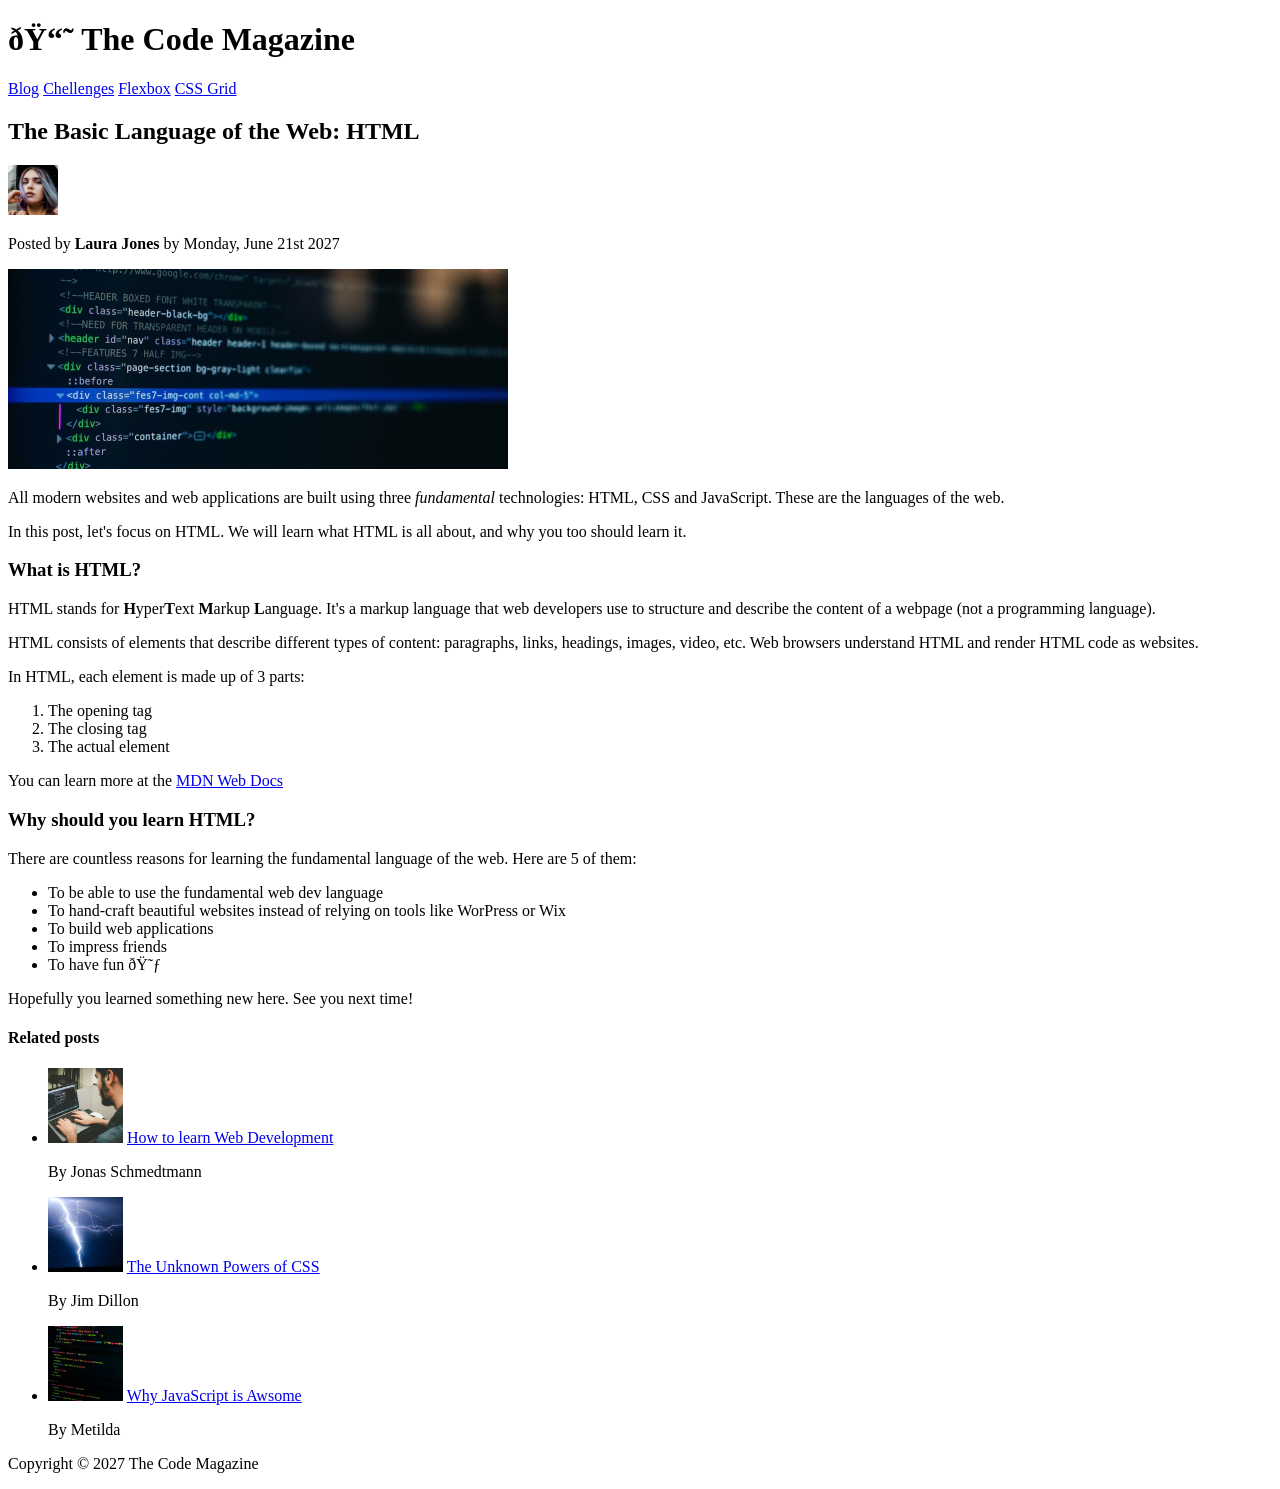
==== index.html @ ac1919c1 "Correction again" ====
<!-- Shortcut: Type ! and tab to get the boilerplate code -->
<!doctype html>
<html lang="en">
  <head>
    <meta charset="UTF= 8" />
    <!-- Title of the page -->
    <title>The Basic Language of the Web: HTML</title>
    <link href="assets/css/style.css" rel="stylesheet" />
  </head>
  <!-- body is the part which we can see on the browser -->
  <body>
    <header class="main-header">
      <h1>📘 The Code Magazine</h1>
      <nav>
        <a href="Blog.html">Blog</a>
        <a href="# ">Chellenges</a>
        <a href="# ">Flexbox</a>
        <a href="# ">CSS Grid</a>
      </nav>
    </header>

    <article>
      <header>
        <h2>The Basic Language of the Web: HTML</h2>
        <img
          src="./assets/images/laura-jones.jpg"
          alt=" author image"
          height="50px"
          width="50px"
        />

        <p id="author">
          Posted by <strong>Laura Jones</strong> by Monday, June 21st 2027
        </p>

        <img
          src="./assets/images/post-img.jpg"
          alt="HTML code on a screen"
          height="200px"
          width="500px"
        />
      </header>

      <p>
        All modern websites and web applications are built using three
        <em>fundamental</em>
        technologies: HTML, CSS and JavaScript. These are the languages of the
        web.
      </p>
      <p>
        In this post, let's focus on HTML. We will learn what HTML is all about,
        and why you too should learn it.
      </p>

      <h3>What is HTML?</h3>
      <p>
        HTML stands for <strong>H</strong>yper<strong>T</strong>ext
        <strong>M</strong>arkup <strong>L</strong>anguage. It's a markup
        language that web developers use to structure and describe the content
        of a webpage (not a programming language).
      </p>
      <p>
        HTML consists of elements that describe different types of content:
        paragraphs, links, headings, images, video, etc. Web browsers understand
        HTML and render HTML code as websites.
      </p>
      <p>In HTML, each element is made up of 3 parts:</p>
      <ol>
        <li>The opening tag</li>
        <li>The closing tag</li>
        <li>The actual element</li>
      </ol>
      <p>
        You can learn more at the
        <a
          href="https://developer.mozilla.org/en-US/docs/Web/HTML"
          target="_blank"
          >MDN Web Docs</a
        >
      </p>

      <h3>Why should you learn HTML?</h3>
      <p>
        There are countless reasons for learning the fundamental language of the
        web. Here are 5 of them:
      </p>
      <ul>
        <li>To be able to use the fundamental web dev language</li>
        <li>
          To hand-craft beautiful websites instead of relying on tools like
          WorPress or Wix
        </li>
        <li>To build web applications</li>
        <li>To impress friends</li>
        <li>To have fun 😃</li>
      </ul>
      <p>Hopefully you learned something new here. See you next time!</p>
    </article>

    <aside>
      <h4>Related posts</h4>
      <ul>
        <li>
          <img
            src="./assets/images/related-1.jpg"
            alt="Web Technology"
            height="75px"
            width="75px"
          />
          <a href="#">How to learn Web Development</a>
        </li>
        <p>By Jonas Schmedtmann</p>
        <li>
          <img
            src="./assets/images/related-2.jpg"
            alt="Powers of CSS"
            height="75px"
            width="75px"
          />
          <a href="#">The Unknown Powers of CSS</a>
        </li>
        <p>By Jim Dillon</p>
        <li>
          <img
            src="./assets/images/related-3.jpg"
            alt="JavaScript"
            height="75px"
            width="75px"
          />
          <a href="#">Why JavaScript is Awsome</a>
        </li>
        <p>By Metilda</p>
      </ul>
    </aside>

    <footer>
      <p>Copyright &copy; 2027 The Code Magazine</p>
    </footer>
  </body>
</html>
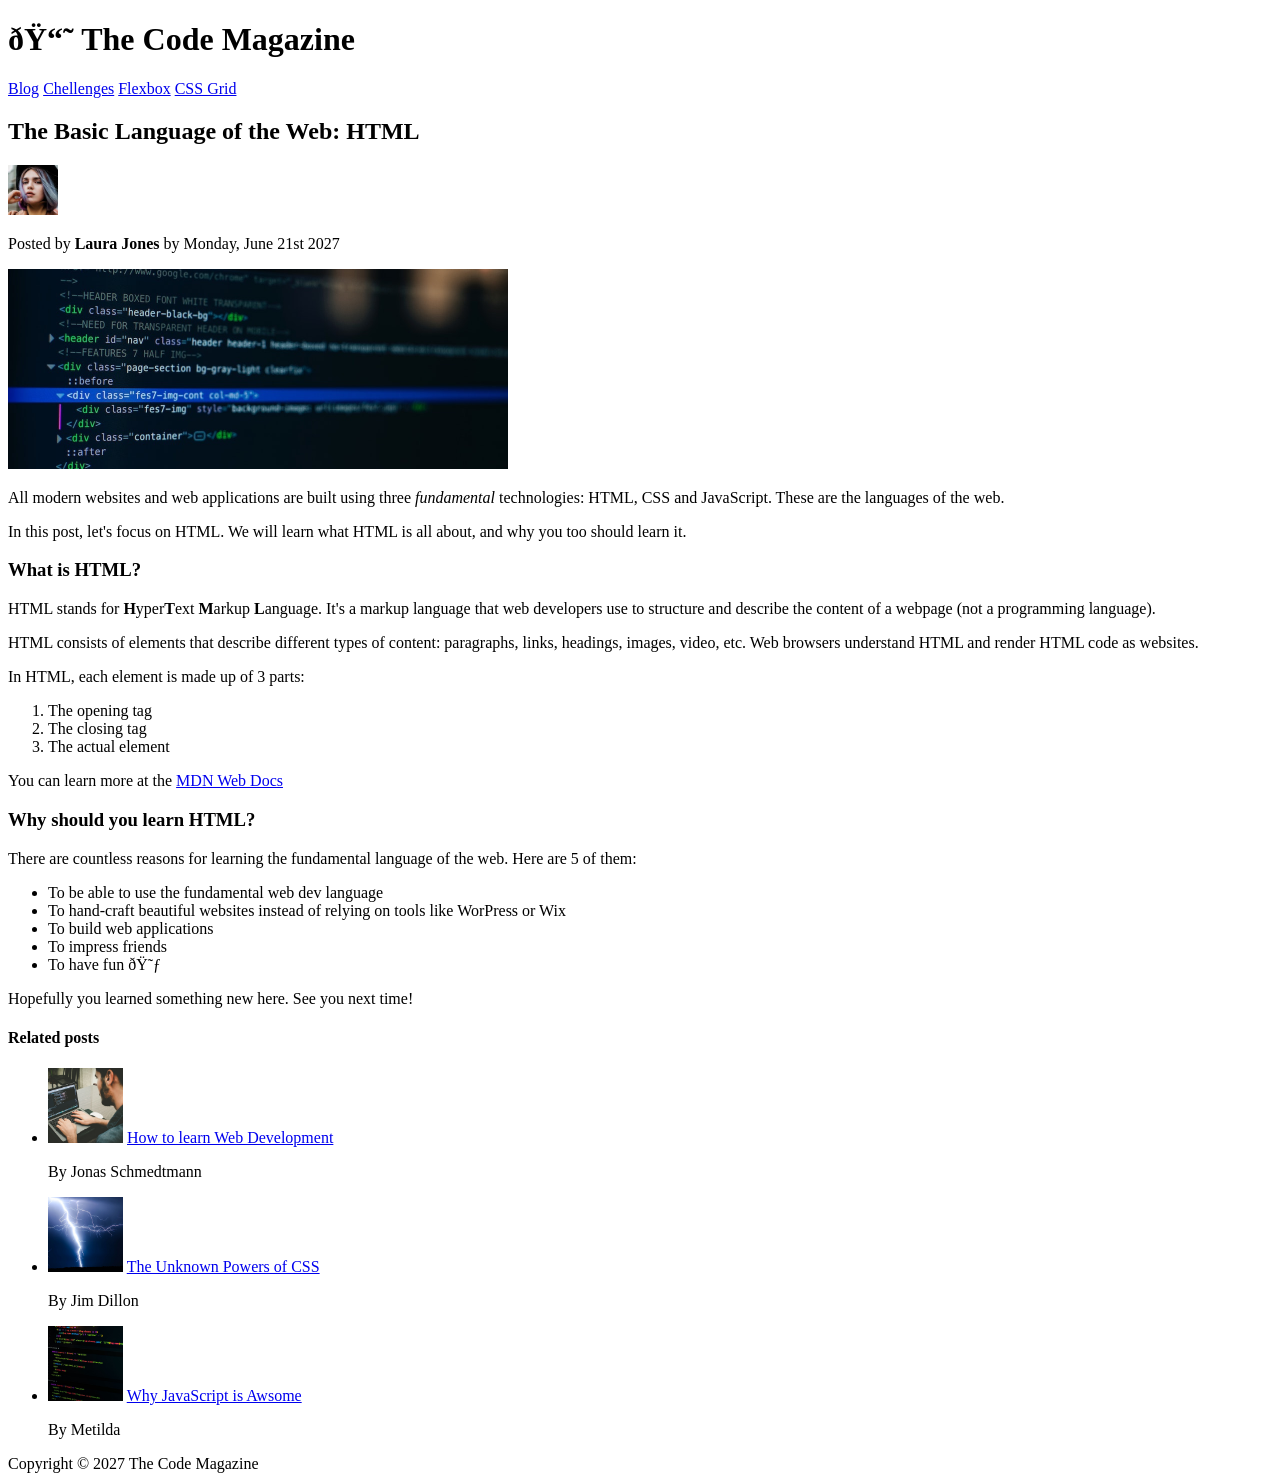
==== commit a23c6ac7: "Structuring a web page" ====
--- a/index.html
+++ b/index.html
@@ -1,6 +1,7 @@
 <!-- Shortcut: Type ! and tab to get the boilerplate code -->
 <!doctype html>
 <html lang="en">
+  <!-- HTML is the parent element of both the elements : i.e <head></head> and the <body></body> element. -->
   <head>
     <meta charset="UTF= 8" />
     <!-- Title of the page -->
@@ -9,10 +10,15 @@
   </head>
   <!-- body is the part which we can see on the browser -->
   <body>
+    <!-- header is a top part of the webpage -->
     <header class="main-header">
+      <!-- h1 is a primary Heading -->
       <h1>📘 The Code Magazine</h1>
+      <!-- nav is called as page navigation -->
       <nav>
         <a href="Blog.html">Blog</a>
+        <!-- # specifies not to point anywhere 
+         also called place holder link-->
         <a href="# ">Chellenges</a>
         <a href="# ">Flexbox</a>
         <a href="# ">CSS Grid</a>
@@ -21,6 +27,7 @@
 
     <article>
       <header>
+        <!-- h2 is a secondary Heading -->
         <h2>The Basic Language of the Web: HTML</h2>
         <img
           src="./assets/images/laura-jones.jpg"
@@ -31,6 +38,7 @@
 
         <p id="author">
           Posted by <strong>Laura Jones</strong> by Monday, June 21st 2027
+          <!-- strong to  used to make the text bold -->
         </p>
 
         <img
@@ -44,6 +52,7 @@
       <p>
         All modern websites and web applications are built using three
         <em>fundamental</em>
+        <!-- em element is used to empathise -->
         technologies: HTML, CSS and JavaScript. These are the languages of the
         web.
       </p>
@@ -65,7 +74,11 @@
         HTML and render HTML code as websites.
       </p>
       <p>In HTML, each element is made up of 3 parts:</p>
+      <!-- ol stands for ordered list
+        ol is a parent element -->
       <ol>
+        <!-- li stands for list items
+        li is the child element of ol -->
         <li>The opening tag</li>
         <li>The closing tag</li>
         <li>The actual element</li>
@@ -84,7 +97,11 @@
         There are countless reasons for learning the fundamental language of the
         web. Here are 5 of them:
       </p>
+      <!-- ul stands for unordered list
+      ul is a parent element  -->
       <ul>
+        <!-- li stands for list items
+        li is the child element of ul -->
         <li>To be able to use the fundamental web dev language</li>
         <li>
           To hand-craft beautiful websites instead of relying on tools like
@@ -133,8 +150,6 @@
       </ul>
     </aside>
 
-    <footer>
-      <p>Copyright &copy; 2027 The Code Magazine</p>
-    </footer>
+    <footer>Copyright &copy; 2027 The Code Magazine</footer>
   </body>
 </html>
